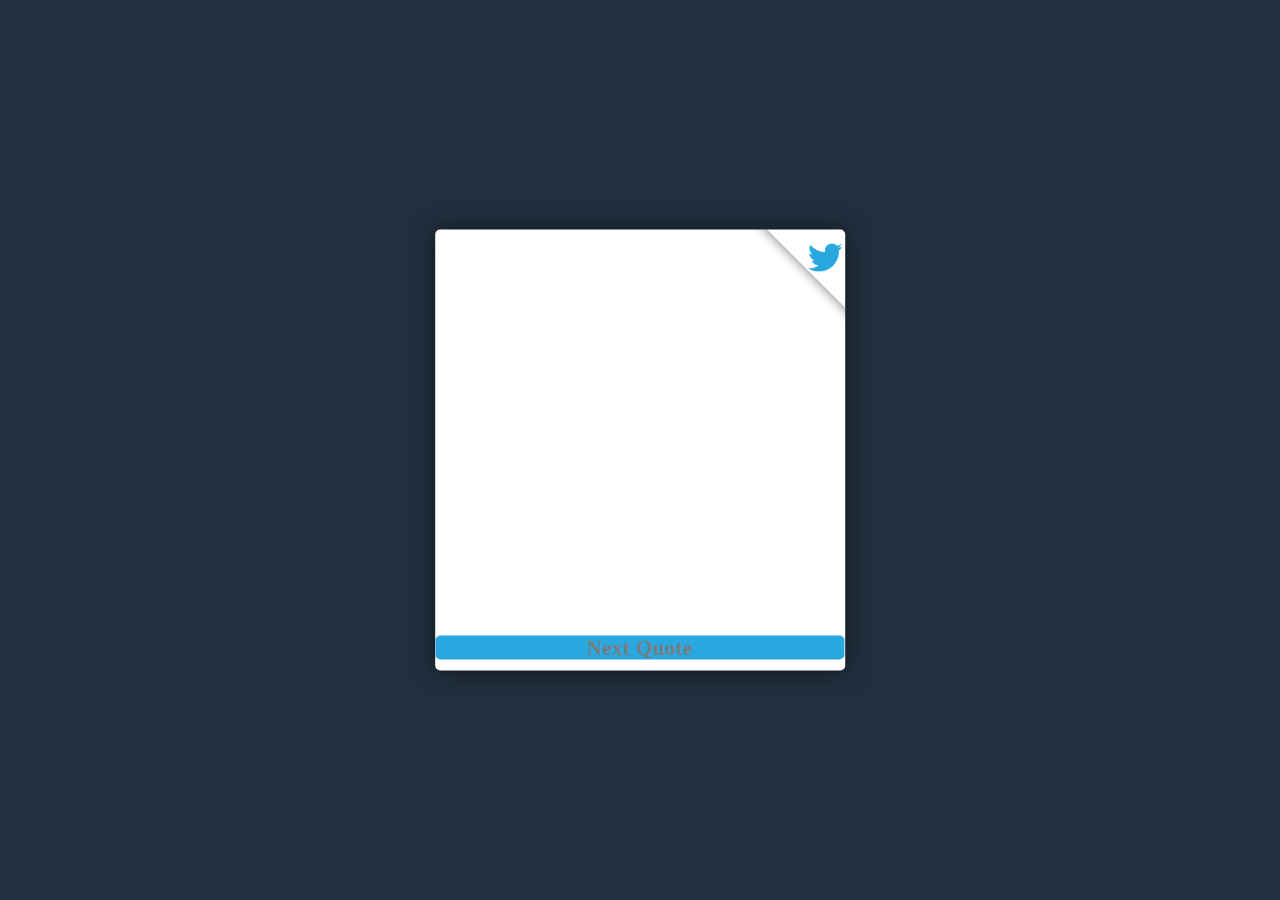
==== quotes_tweet/index.html @ d152310d "Add" ====
<!DOCTYPE html>
<html lang="en">
    <head>
        <title>Tweet Quotes</title>
        <meta charset="UTF-8">
        <meta name="viewport" content="width=device-width, initial-scale=1">
        <link rel="stylesheet" href="https://cdnjs.cloudflare.com/ajax/libs/font-awesome/5.10.0/css/all.min.css" integrity="sha512-PgQMlq+nqFLV4ylk1gwUOgm6CtIIXkKwaIHp/PAIWHzig/lKZSEGKEysh0TCVbHJXCLN7WetD8TFecIky75ZfQ==" crossorigin="anonymous" />
        <link href="style.css" rel="stylesheet">
    </head>
    <body>
        <div class="container">
            <div class="inner">
                <div class="box">
                    <p class="number">
                        <img src="logo.png" alt="tweetMe" id="tweetMe" title="TweetMe"/>
                    </p>
                    <div class="text">
                        <i class="star-quote fas fa-quote-left"></i>
                        <p id="quotes" class="quote"> </p>
                        
                        <p id="author" class="author"></p>
                    </div>
                    <label class="button">
                        <p id="new_Q" class="new_q">Next Quote</p>
                    </label>
                </div>
            </div>
        </div>
    </body>
    <script>
        const quotes = document.getElementById("quotes");
        console.log(quotes)
        const author = document.getElementById("author");
        const new_Q = document.getElementById("new_Q");
        const tweetMe = document.getElementById("tweetMe");
        let realData = "";
        let quotesData = "";
        const tweetNow = () => {
            let  tweetPost = `https://twitter.com/compose/tweet?text=${quotesData.text} - ${quotesData.author}`;
            window.open(tweetPost)
        };
        const getNewQuotes = () => {
            let rnum = Math.floor(Math.random() * 101);
            console.log(rnum)
            quotesData = realData[rnum]
            quotes.innerText = `${quotesData.text}`;
            quotesData.author == null   
            ? (author.innerText = ' - unKnown')
            : (author.innerText = ` - ${quotesData.author}`);
        };
        const getQuotes = async () => {
            const api = "https://type.fit/api/quotes";
            try {
                let data = await fetch(api);
                realData = await data.json();
                getNewQuotes();
                console.log(realData);
            } catch (error) {}
            
        };
        tweetMe.addEventListener("click",tweetNow);
        new_Q.addEventListener("click",getNewQuotes);
        getQuotes();

    
    </script>
</html>
---- quotes_tweet/style.css ----
body{
    background-color: #222f3e;
}

.container{
    position: absolute;
    top:50%;
    left: 50%;
    transform: translate(-50%,-50%);
    width: 50vw;
    height: 70vh;
    background: var(--main-color);
    border-radius: 5px;
    font-family: "dancing script", "cursive";
    overflow: hidden;
    color: #797d7f;
    letter-spacing: 0.5px;
    display: grid;
    place-items: center;
}

.inner{
    position: absolute;
    height: 100%;
    width: 80%;
    opacity: 1;
    -webkit-transition: 1s;
    transition: 1s;
}

.box {
    position: absolute;
    top:50%;
    left: 50%;
    width: 80%;
    height: 70%;
    -webkit-transform: translate(-50%,-50%);
    transform: translate(-50%,-50%);
    background-color: #fff;
    border-radius: 5px;
    overflow: hidden;
    box-shadow: 0 0 1.5rem rgba(0, 0, 0, 0.5);
    font-size: 1.3rem;

}

.number::before{
    content: "";
    position: absolute;
    top: -130px;
    right: -30px;
    width: 90px;
    height: 200px;
    background: var(--secondary-color);
    -webkit-transform: rotate(-45deg);
    transform: rotate(-45deg);
    z-index: -1;
    box-shadow: 0 0 0.7rem rgba(0, 0, 0, 0.5);

}
.number
{
    font-family: var(--sans);
    position: absolute;
    margin: 0;
    top: 15px;
    right: 15px;
    color: rgba(255, 255, 255, 0.7);

}

.number img{
    width: 40px;
    height: 40px;
    position: absolute;
    left: -25px;
    top: -7px;
    cursor: pointer;
    /* animation: rot 1s linear; */
}

.number:hover img {
    animation: rot 1s linear
}

@keyframes rot {
    from {
        transform: rotate(0deg);
    }
    to {
        transform: rotate(360deg);
    }
}

.quote{
    position: absolute;
    top:35%;
    left: 50%;
    -webkit-transform: translate(-50%,-50%);
    transform: translate(-50%,-50%);
    width: 80%;
}

.author{
    position: absolute;
    top:60%;
    left: 50%;
    -webkit-transform: translate(-50%,-50%);
    transform: translate(-50%,-50%);
    width: 80%;
    float: right;
}

.new_q {
    position: absolute;
    top:90%;
    width: 100%;
    left: 50%;
    -webkit-transform: translate(-50%,-50%);
    transform: translate(-50%,-50%);
    text-align: center;
    font-weight: 900;
    background-color: #29a8df;
    border-radius: 5px;
    cursor: pointer;
}
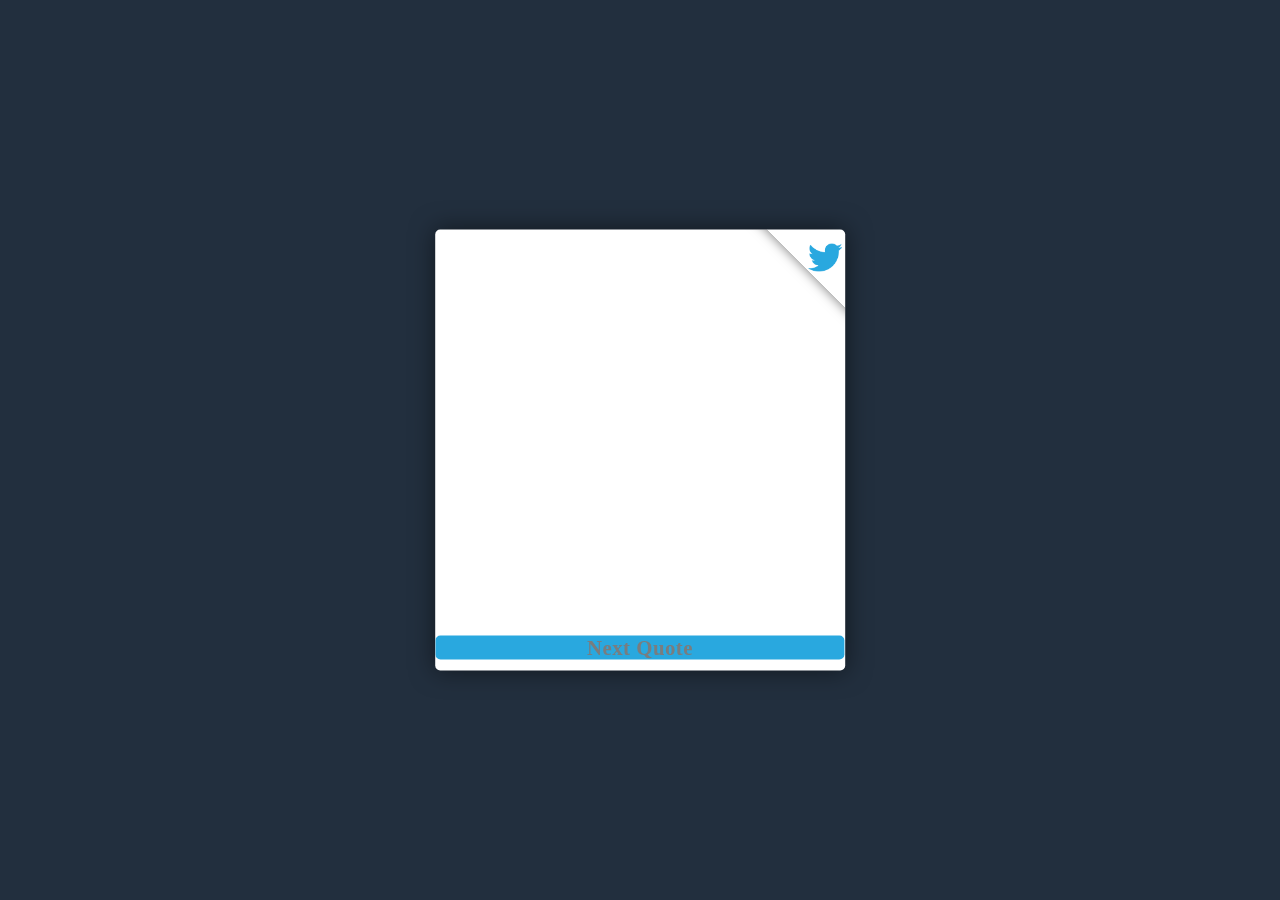
==== commit e7828523: "Enhance" ====
--- a/quotes_tweet/index.html
+++ b/quotes_tweet/index.html
@@ -8,6 +8,7 @@
         <link href="style.css" rel="stylesheet">
     </head>
     <body>
+        <img src="" id="ImgAPi" class="bg"/>
         <div class="container">
             <div class="inner">
                 <div class="box">
@@ -23,25 +24,27 @@
                     <label class="button">
                         <p id="new_Q" class="new_q">Next Quote</p>
                     </label>
+                    
                 </div>
             </div>
+            
         </div>
+        
     </body>
     <script>
         const quotes = document.getElementById("quotes");
-        console.log(quotes)
         const author = document.getElementById("author");
         const new_Q = document.getElementById("new_Q");
         const tweetMe = document.getElementById("tweetMe");
         let realData = "";
         let quotesData = "";
+        let realImg = "";
         const tweetNow = () => {
             let  tweetPost = `https://twitter.com/compose/tweet?text=${quotesData.text} - ${quotesData.author}`;
             window.open(tweetPost)
         };
         const getNewQuotes = () => {
             let rnum = Math.floor(Math.random() * 101);
-            console.log(rnum)
             quotesData = realData[rnum]
             quotes.innerText = `${quotesData.text}`;
             quotesData.author == null   
@@ -50,13 +53,18 @@
         };
         const getQuotes = async () => {
             const api = "https://type.fit/api/quotes";
+            const imgApi = "https://source.unsplash.com/random";
             try {
                 let data = await fetch(api);
                 realData = await data.json();
                 getNewQuotes();
-                console.log(realData);
             } catch (error) {}
-            
+            try{
+                let img = await fetch(imgApi)
+                let ImgAPi = document.getElementById("ImgAPi");
+                ImgAPi.src = img.url
+                realImg = await img.json();
+            }catch (error) {}
         };
         tweetMe.addEventListener("click",tweetNow);
         new_Q.addEventListener("click",getNewQuotes);
--- a/quotes_tweet/style.css
+++ b/quotes_tweet/style.css
@@ -124,4 +124,53 @@
     border-radius: 5px;
     cursor: pointer;
 }
+@media only screen and (max-width: 768px) {
+    .container{
+        position: absolute;
+        top:50%;
+        left: 50%;
+        transform: translate(-50%,-50%);
+        width: 86vw;
+        height: 70vh;
+        background: var(--main-color);
+        border-radius: 5px;
+        font-family: "dancing script", "cursive";
+        overflow: hidden;
+        color: #797d7f;
+        letter-spacing: 0.5px;
+        display: grid;
+        place-items: center;
+    }
 
+    .box {
+        position: absolute;
+        top:50%;
+        left: 50%;
+        width: 120%;
+        height: 70%;
+        -webkit-transform: translate(-50%,-50%);
+        transform: translate(-50%,-50%);
+        background-color: #fff;
+        border-radius: 5px;
+        overflow: hidden;
+        box-shadow: 0 0 1.5rem rgba(0, 0, 0, 0.5);
+        font-size: 1.3rem;
+
+    }
+}
+
+    
+.bg{
+    position: fixed;
+    top: 50%;
+    left: 50%;
+    min-width: 100%;
+    min-height: 100%;
+    width: auto;
+    height: auto;
+    z-index: -100;
+    -webkit-transform: translateX(-50%) translateY(-50%);
+    transform: translateX(-50%) translateY(-50%);
+    background-size: cover;
+}
+
